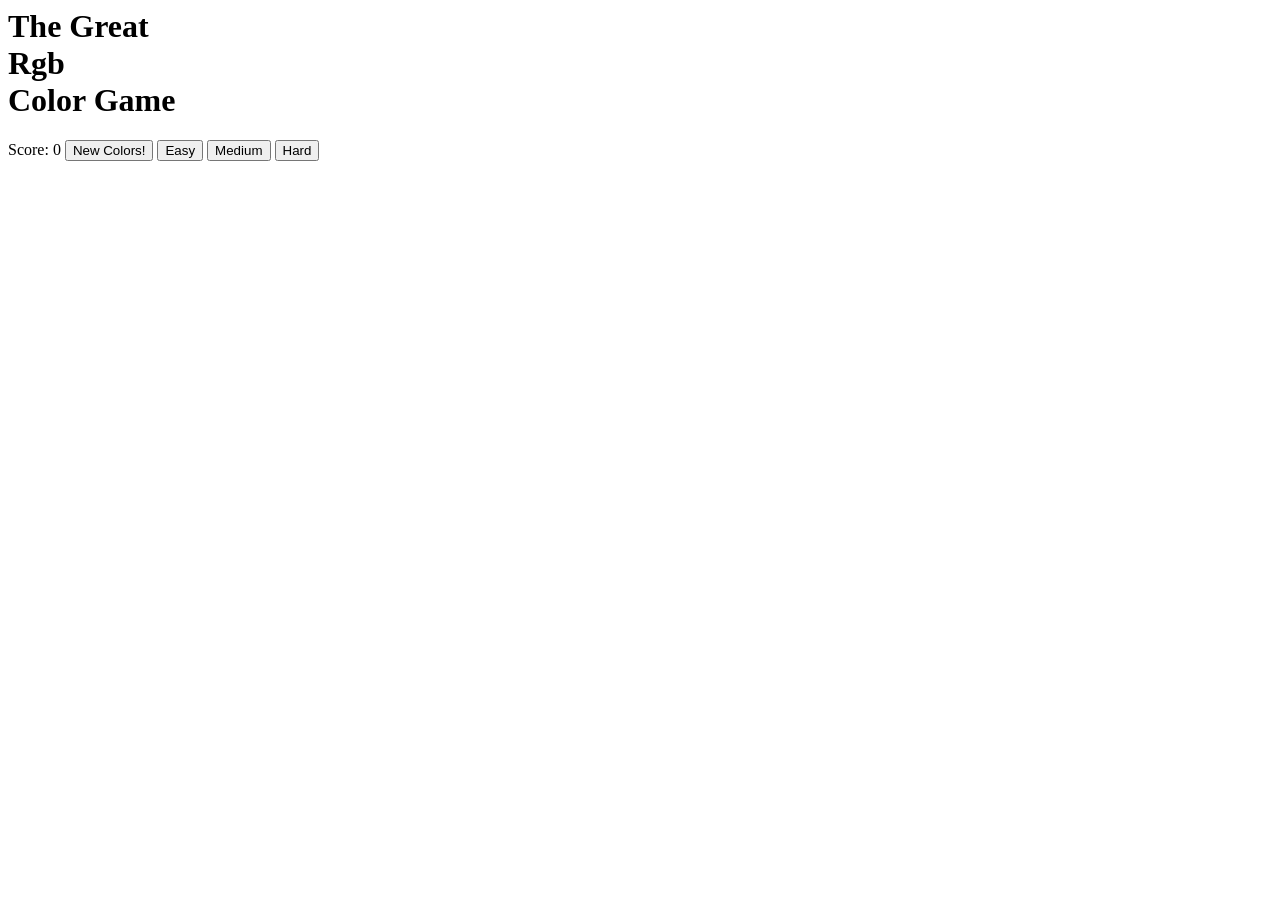
==== ColorGame.html @ 63cc46dd "add color project repository" ====
<html>
    <head>
        <title>
            Color Game
        </title>
        <link rel="stylesheet" href="Color Game.css">
    </head>
    <body>
        <h1>The Great 
            <br>
            <span id = "rg">Rgb</span>
            <br> Color Game</h1>
        <div id="strip">
            <span id = "Score">Score: 0</span>
            <button id = "reset">New Colors!</button>
            <span id="whtNext"></span>
            <button class="mode">Easy</button>
            <button class="mode">Medium</button>
            <button class="mode select">Hard</button>
        </div>
        <div id="container">
            <div class="square"></div>
            <div class="square"></div>
            <div class="square"></div>
            <div class="square"></div>
            <div class="square"></div>
            <div class="square"></div>
            <div class="square"></div>
            <div class="square"></div>
            <div class="square"></div>
        </div>
        <script src="Color game.js"></script>
    </body>
</html>
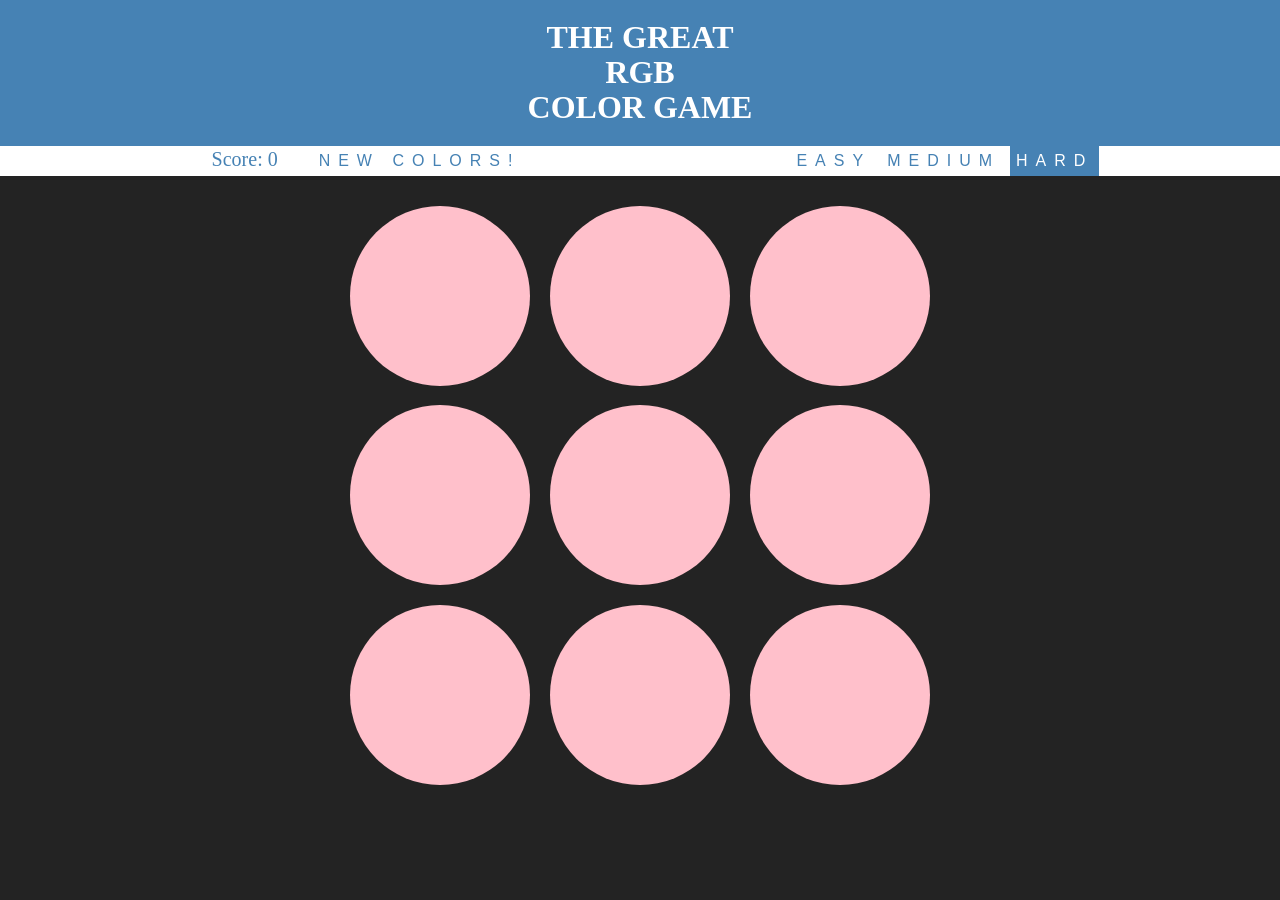
==== commit 3f96c713: "Update ColorGame.html" ====
--- a/ColorGame.html
+++ b/ColorGame.html
@@ -3,7 +3,7 @@
         <title>
             Color Game
         </title>
-        <link rel="stylesheet" href="Color Game.css">
+        <link rel="stylesheet" href="ColorGame.css">
     </head>
     <body>
         <h1>The Great 
@@ -29,6 +29,6 @@
             <div class="square"></div>
             <div class="square"></div>
         </div>
-        <script src="Color game.js"></script>
+        <script src="Colorgame.js"></script>
     </body>
-</html>+</html>
--- a/ColorGame.css
+++ b/ColorGame.css
@@ -0,0 +1,71 @@
+body{
+    background-color: #232323;
+    margin: 0px;
+    font-family:"Montserrat","Avenir";
+}
+h1{
+    margin: 0px;
+    padding: 20px 0px;
+    background-color: steelblue;
+    color: white;
+    text-align: center;
+    text-transform: uppercase;
+    font-weight: medium;
+    line-height: 1.1;
+}
+rg{
+    font-size: 200%;
+}
+#container{
+    margin: 20px auto;
+    max-width: 600px;
+}
+.square{
+    width: 30%;
+    padding-bottom:30%;
+    margin: 1.66%;
+    float:left;
+    background-color: pink;
+    border-radius: 50%;
+    transition: background 0.6s;
+    -webkit-transition: background 0.6s;
+    -moz-transition: background 0.6s;
+}
+#strip{
+    height: 30px;
+    background:white;
+    text-align: center;
+}
+.select{
+    color: white;
+    background-color: steelblue;
+}
+button{
+    border: none;
+    background: none;
+    color: steelblue;
+    text-transform: uppercase;
+    height: 100%;
+    transition: all 0.3s;
+    letter-spacing: 8px;
+    font-size: inherit;
+    -webkit-transition: background 0.6s;
+    -moz-transition: background 0.6s;
+    outline: none;
+}
+button:hover{
+    color: white;
+    background-color: steelblue;
+}
+#whtNext{
+    display: inline-block;
+    width: 20%;
+    color: steelblue;    
+}
+#score{
+    font-size:  20px;
+    display: inline-block;
+    width: 10%;
+    color: steelblue;  
+    position: absolute left;
+}
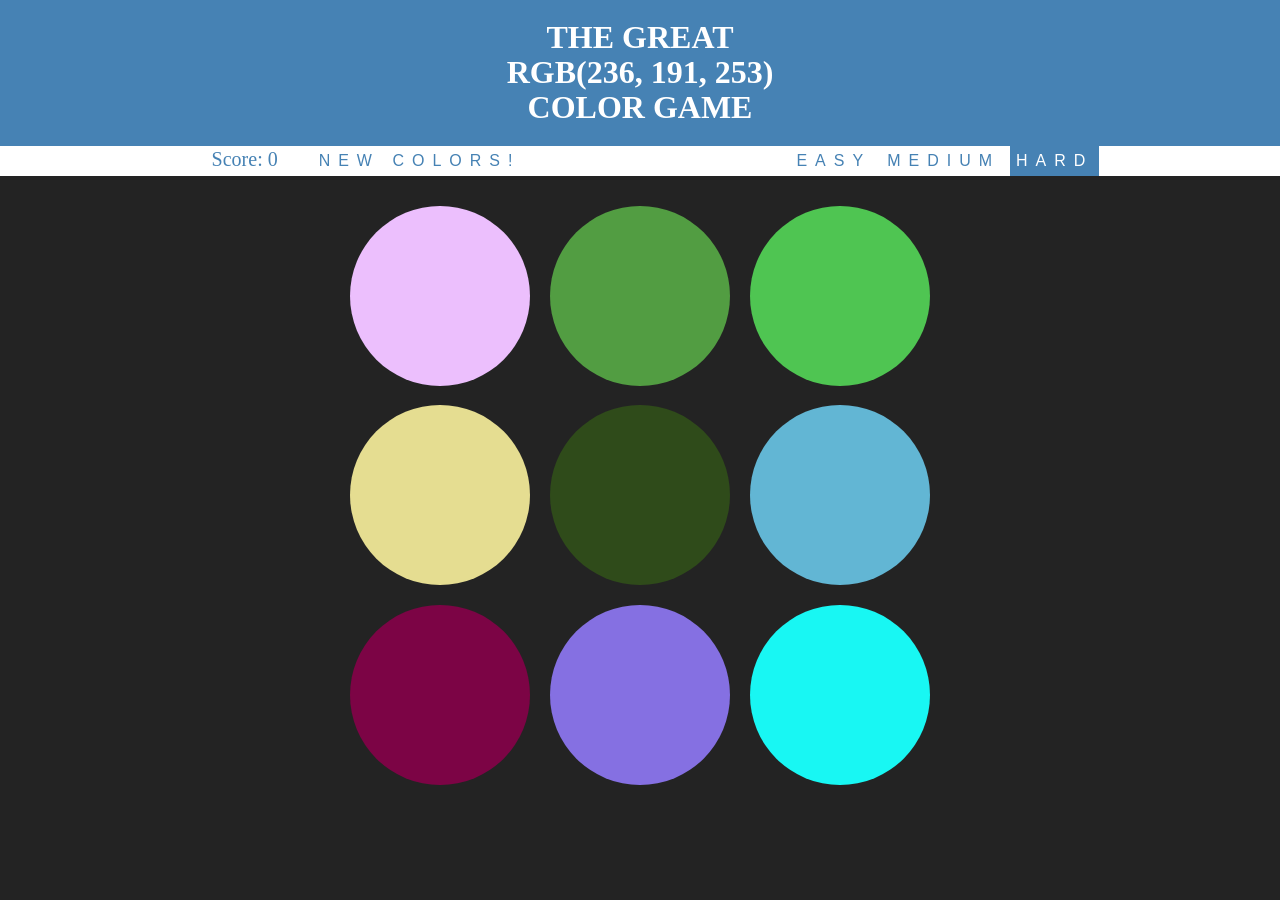
==== commit ebab2881: "Update ColorGame.html" ====
--- a/ColorGame.html
+++ b/ColorGame.html
@@ -29,6 +29,6 @@
             <div class="square"></div>
             <div class="square"></div>
         </div>
-        <script src="Colorgame.js"></script>
+        <script src="ColorGame.js"></script>
     </body>
 </html>
